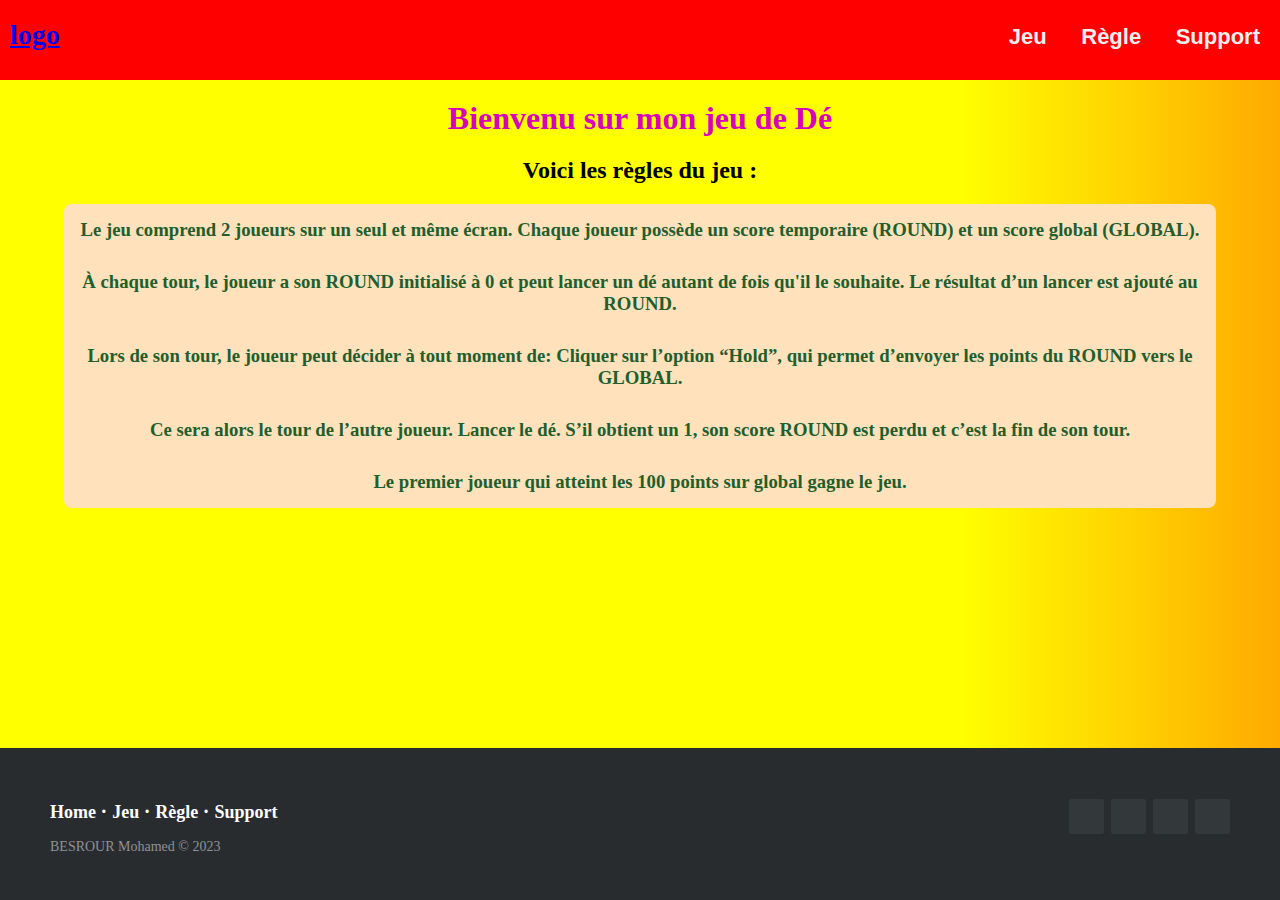
==== index.html @ bd67df65 "version 2" ====
<!DOCTYPE html>
<html lang="en">
  <head>
    <meta charset="UTF-8" />
    <meta name="viewport" content="width=device-width, initial-scale=1.0" />
    <link rel="stylesheet" href="css\style.css" />
    <link rel="stylesheet" href="css\NavBar+Footer.css" />
    <title>index</title>
  </head>

  <body>
<!-- ________NavBar________ -->
<header>
  <div class="nav">
    <input type="checkbox" id="nav-check" />
    <div class="nav-header">
      <div class="nav-title"><a href="index.html">logo</a></div>
    </div>
    <div class="nav-btn">
      <label for="nav-check">
        <span></span>
        <span></span>
        <span></span>
      </label>
    </div>

    <div class="nav-links">
      <a href="jeu.html">  Jeu</a>
      <a href="regle.html">Règle</a>
      <a href="support.html" >  Support</a>
    </div>
  </div>
  <div class="banner"></div>
</header>

    <h1>Bienvenu sur mon jeu de Dé</h1>
    <h2>Voici les règles du jeu :</h2>
    <div class="regle">
      <h3 class="consigne1">
        Le jeu comprend 2 joueurs sur un seul et même écran. Chaque joueur
        possède un score temporaire (ROUND) et un score global (GLOBAL).
      </h3>
      <h3 class="consigne2">
        À chaque tour, le joueur a son ROUND initialisé à 0 et peut lancer un dé
        autant de fois qu'il le souhaite. Le résultat d’un lancer est ajouté au
        ROUND.
      </h3>
      <h3 class="consigne3">
        Lors de son tour, le joueur peut décider à tout moment de: Cliquer sur
        l’option “Hold”, qui permet d’envoyer les points du ROUND vers le
        GLOBAL.
      </h3>
      <h3 class="consigne4">
        Ce sera alors le tour de l’autre joueur. Lancer le dé. S’il obtient un
        1, son score ROUND est perdu et c’est la fin de son tour.
      </h3>
      <h3 class="consigne5">
        Le premier joueur qui atteint les 100 points sur global gagne le jeu.
      </h3>
    </div>

    <!-- ________Footer________ -->
<footer class="footer-distributed">

  <div class="footer-right">

    <a href="#"><i class="facebook"></i></a>
    <a href="#"><i class="twitter"></i></a>
    <a href="#"><i class="linkedin"></i></a>
    <a href="#"><i class="github"></i></a>

  </div>
    
  <div class="footer-left">

    <p class="footer-links">
      <a class="link-1" href="index.html">Home</a>

      <a href="jeu.html">Jeu</a>

      <a href="regle.html">Règle</a>

      <a href="support.html">Support</a>
    </p>

    <p>BESROUR Mohamed &copy; 2023</p>
  </div>

</footer>

  </body>
</html>
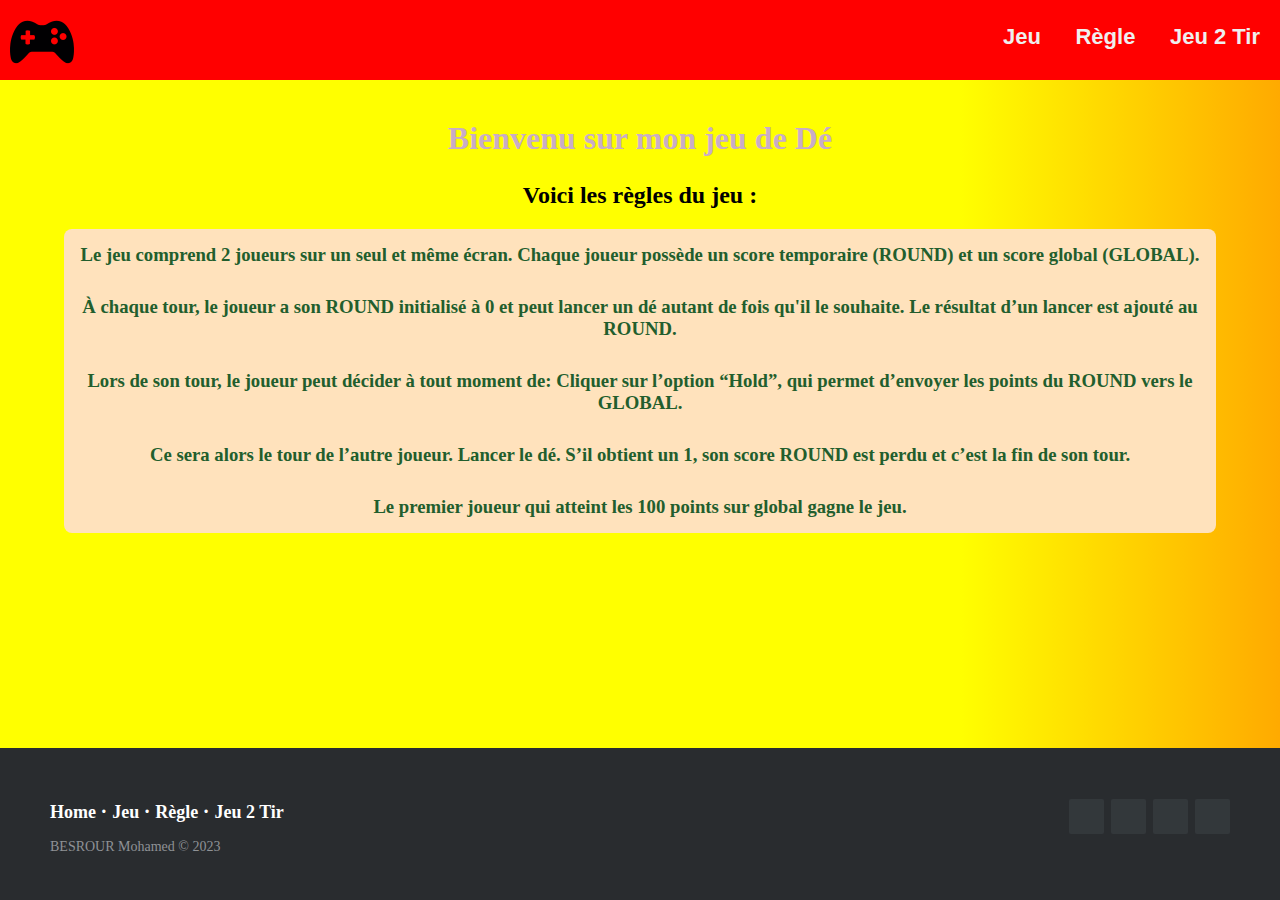
==== commit eaae4149: "Final" ====
--- a/index.html
+++ b/index.html
@@ -3,8 +3,8 @@
   <head>
     <meta charset="UTF-8" />
     <meta name="viewport" content="width=device-width, initial-scale=1.0" />
-    <link rel="stylesheet" href="css\style.css" />
-    <link rel="stylesheet" href="css\NavBar+Footer.css" />
+    <link rel="stylesheet" href="./css/style.css" />
+    <link rel="stylesheet" href="./css/NavBar+Footer.css" />
     <title>index</title>
   </head>
 
@@ -14,7 +14,7 @@
   <div class="nav">
     <input type="checkbox" id="nav-check" />
     <div class="nav-header">
-      <div class="nav-title"><a href="index.html">logo</a></div>
+      <div class="nav-title"><a href="index.html"><img src="image/games.png"></a></div>
     </div>
     <div class="nav-btn">
       <label for="nav-check">
@@ -25,14 +25,14 @@
     </div>
 
     <div class="nav-links">
-      <a href="jeu.html">  Jeu</a>
-      <a href="regle.html">Règle</a>
-      <a href="support.html" >  Support</a>
+      <a href="./html/jeu.html">Jeu</a>
+      <a href="./html/regle.html">Règle</a>
+      <a href="./html/support.html">Jeu 2 Tir</a>
     </div>
   </div>
   <div class="banner"></div>
 </header>
-
+    <!-- ________REGLES________ -->
     <h1>Bienvenu sur mon jeu de Dé</h1>
     <h2>Voici les règles du jeu :</h2>
     <div class="regle">
@@ -76,11 +76,11 @@
     <p class="footer-links">
       <a class="link-1" href="index.html">Home</a>
 
-      <a href="jeu.html">Jeu</a>
+      <a href="./html/jeu.html">Jeu</a>
 
-      <a href="regle.html">Règle</a>
+      <a href="./html/regle.html">Règle</a>
 
-      <a href="support.html">Support</a>
+      <a href="./html/support.html">Jeu 2 Tir</a>
     </p>
 
     <p>BESROUR Mohamed &copy; 2023</p>
--- a/css/style.css
+++ b/css/style.css
@@ -0,0 +1,109 @@
+/* Police d'écriture */
+@import url('https://fonts.cdnfonts.com/css/poppins');
+* {
+  margin: 0;
+  padding: 0;
+}
+
+/*
+body {
+background-color: rgb(160, 232, 208);*/
+
+body {
+
+  animation: bg-animation 25s infinite;
+  background-size: 300%;
+  background-image: linear-gradient(
+    90deg,
+    yellow 25%,
+    red 50%,
+    rgb(244, 221, 14) 65%,
+    red 80%
+  );
+}
+
+@keyframes bg-animation {
+  0% {
+    background-position: left;
+  }
+
+  50% {
+    background-position: right;
+  }
+
+  100% {
+    background-position: left;
+  }
+}
+
+
+
+/*--------main--------*/
+
+.containerDe{
+  width: 100%;
+  height: 150px;
+  border: 1px solid rgb(224, 3, 3);
+  display: flex;
+  justify-content: center;
+  margin-top: 6%;
+}
+.game{
+  display: flex;
+  align-items: center;
+  justify-content: center;
+  width: 60%;
+  border: 2px solid black;
+
+}
+.centre{
+  display: flex;
+  flex-direction: column;
+}
+.player1{
+  border: 2px solid white;
+}
+.player2{
+  border: 2px solid white;
+}
+.game_infos {
+  display: flex;
+  justify-content: space-around;
+}
+button{
+  padding: 10px 20px;
+  margin-bottom: 20px;
+  margin-right: 20px;
+  background-color: #3C7103;
+  border: 0;
+  color: #FFF;
+  border-radius: 6px;
+  cursor: pointer;
+}
+
+.regle {
+  display: flex;
+  width: 90%;
+  flex-direction: column;
+  gap: 9%;
+
+  margin-top: 20px;
+  border-radius: 8px;
+  margin-left: auto;
+  margin-right: auto;
+  align-items: center;
+  text-align: center;
+  background-color: rgb(255, 226, 188);
+}
+
+.consigne1,
+.consigne2,
+.consigne3,
+.consigne4,
+.consigne5 {
+  padding: 15px 5px;
+  display: flex;
+  justify-content: center;
+  align-items: center;
+  color: rgb(34, 94, 45);
+}
--- a/css/NavBar+Footer.css
+++ b/css/NavBar+Footer.css
@@ -0,0 +1,216 @@
+ /* html {
+ height: 100%;
+ position: relative; mettre le footer en bas de page
+}*/
+
+/*_________________________NAVBAR_________________________*/
+
+.nav {
+  width: 100%;
+  height: 80px;
+  background-color: #f00;
+  position: relative;
+}
+.nav > .nav-header {
+  display: inline;
+}
+.nav > .nav-header > .nav-title {
+  display: inline-block;
+  font-size: 28px;
+  font-weight: 700;
+  color: #fff;
+  padding: 10px 10px 10px 10px;
+}
+.nav > .nav-btn {
+  display: none;
+}
+.nav > .nav-links {
+display: inline;
+float: right;
+font-size: 18px;
+}
+.nav > .nav-links > a {
+  display: inline-block;
+  padding: 10px 20px 13px 10px;
+  margin-top: 14px;
+  text-decoration: none;
+  font-family: Arial, Helvetica, sans-serif;
+  font-size: 22px;
+  font-weight: 700;
+  color: #efefef;
+}
+.nav > .nav-links > a:hover {
+  background-color: rgba(0, 0, 0, 0.3);
+}
+.nav > #nav-check {
+  display: none;
+}
+@media (max-width: 600px) {
+  .nav > .nav-btn {
+    display: inline-block;
+    position: absolute;
+    right: 0px;
+    top: 0px;
+  }
+  .nav > .nav-btn > label {
+    display: inline-block;
+    width: 50px;
+    height: 50px;
+    padding: 13px;
+  }
+  .nav > .nav-btn > label:hover,
+  .nav #nav-check:checked ~ .nav-btn > label {
+    background-color: rgba(0, 0, 0, 0.3);
+  }
+  .nav > .nav-btn > label > span {
+    display: block;
+    width: 25px;
+    height: 10px;
+    border-top: 2px solid #eee;
+  }
+  .nav > .nav-links {
+    position: absolute;
+    display: block;
+    width: 100%;
+    background-color: #333;
+    height: 0px;
+    transition: all 0.3s ease-in;
+    overflow-y: hidden;
+    top: 50px;
+    left: 0px;
+  }
+  .nav > .nav-links > a {
+    display: block;
+    width: 100%;
+  }
+  .nav > #nav-check:not(:checked) ~ .nav-links {
+    height: 0px;
+  }
+  .nav > #nav-check:checked ~ .nav-links {
+    height: calc(100vh - 50px);
+    overflow-y: auto;
+  }
+}
+/*_________________________POLICE_________________________*/
+
+h1 {
+  display: flex;
+  justify-content: center;
+  padding-top: 40px;
+  margin-bottom: 25px;
+  color: rgb(201, 173, 198);
+  font-weight: 900;
+}
+h2 {
+  display: flex;
+  justify-content: center;
+  margin-top: 20px;
+}
+
+
+/*_________________________FOOTER_________________________*/
+
+@import url(https://fonts.googleapis.com/css?family=Roboto:400,500,300,700);
+
+* {
+  font-family: Roboto;
+}
+
+section {
+  width: 100%;
+  display: inline-block;
+  background: #ccc;
+  height: 60vh;
+  text-align: center;
+  font-size: 22px;
+  font-weight: 700;
+  text-decoration: underline;
+}
+
+.footer-distributed {
+  background-color: #292c2f;
+  box-shadow: 0 1px 1px 0 rgba(0, 0, 0, 0.12);
+  box-sizing: border-box;
+  width: 100%;
+  text-align: left;
+  font: normal 16px sans-serif;
+  padding: 45px 50px;
+  position: absolute; 
+  bottom: 0;
+}
+
+.footer-distributed .footer-left p {
+  color: #8f9296;
+  font-size: 14px;
+  margin: 0;
+}
+/* Footer links */
+
+.footer-distributed p.footer-links {
+  font-size: 18px;
+  font-weight: bold;
+  color: #ffffff;
+  margin: 0 0 10px;
+  padding: 0;
+  transition: ease .25s;
+}
+
+.footer-distributed p.footer-links a {
+  display: inline-block;
+  line-height: 1.8;
+  text-decoration: none;
+  color: inherit;
+  transition: ease .25s;
+}
+
+.footer-distributed .footer-links a:before {
+  content: "·";
+  font-size: 20px;
+  left: 0;
+  color: #fff;
+  display: inline-block;
+  padding-right: 5px;
+}
+
+.footer-distributed .footer-links .link-1:before {
+  content: none;
+}
+
+.footer-distributed .footer-right {
+  float: right;
+  margin-top: 6px;
+  max-width: 180px;
+}
+
+.footer-distributed .footer-right a {
+  display: inline-block;
+  width: 35px;
+  height: 35px;
+  background-color: #33383b;
+  border-radius: 2px;
+  font-size: 20px;
+  color: #ffffff;
+  text-align: center;
+  line-height: 35px;
+  margin-left: 3px;
+  transition:all .25s;
+}
+
+.footer-distributed .footer-right a:hover{transform:scale(1.1); -webkit-transform:scale(1.1);}
+
+.footer-distributed p.footer-links a:hover{text-decoration:underline;}
+
+/* Media Queries */
+
+@media (max-width: 600px) {
+  .footer-distributed .footer-left, .footer-distributed .footer-right {
+    text-align: center;
+  }
+  .footer-distributed .footer-right {
+    float: none;
+    margin: 0 auto 20px;
+  }
+  .footer-distributed .footer-left p.footer-links {
+    line-height: 1.8;
+  }
+}